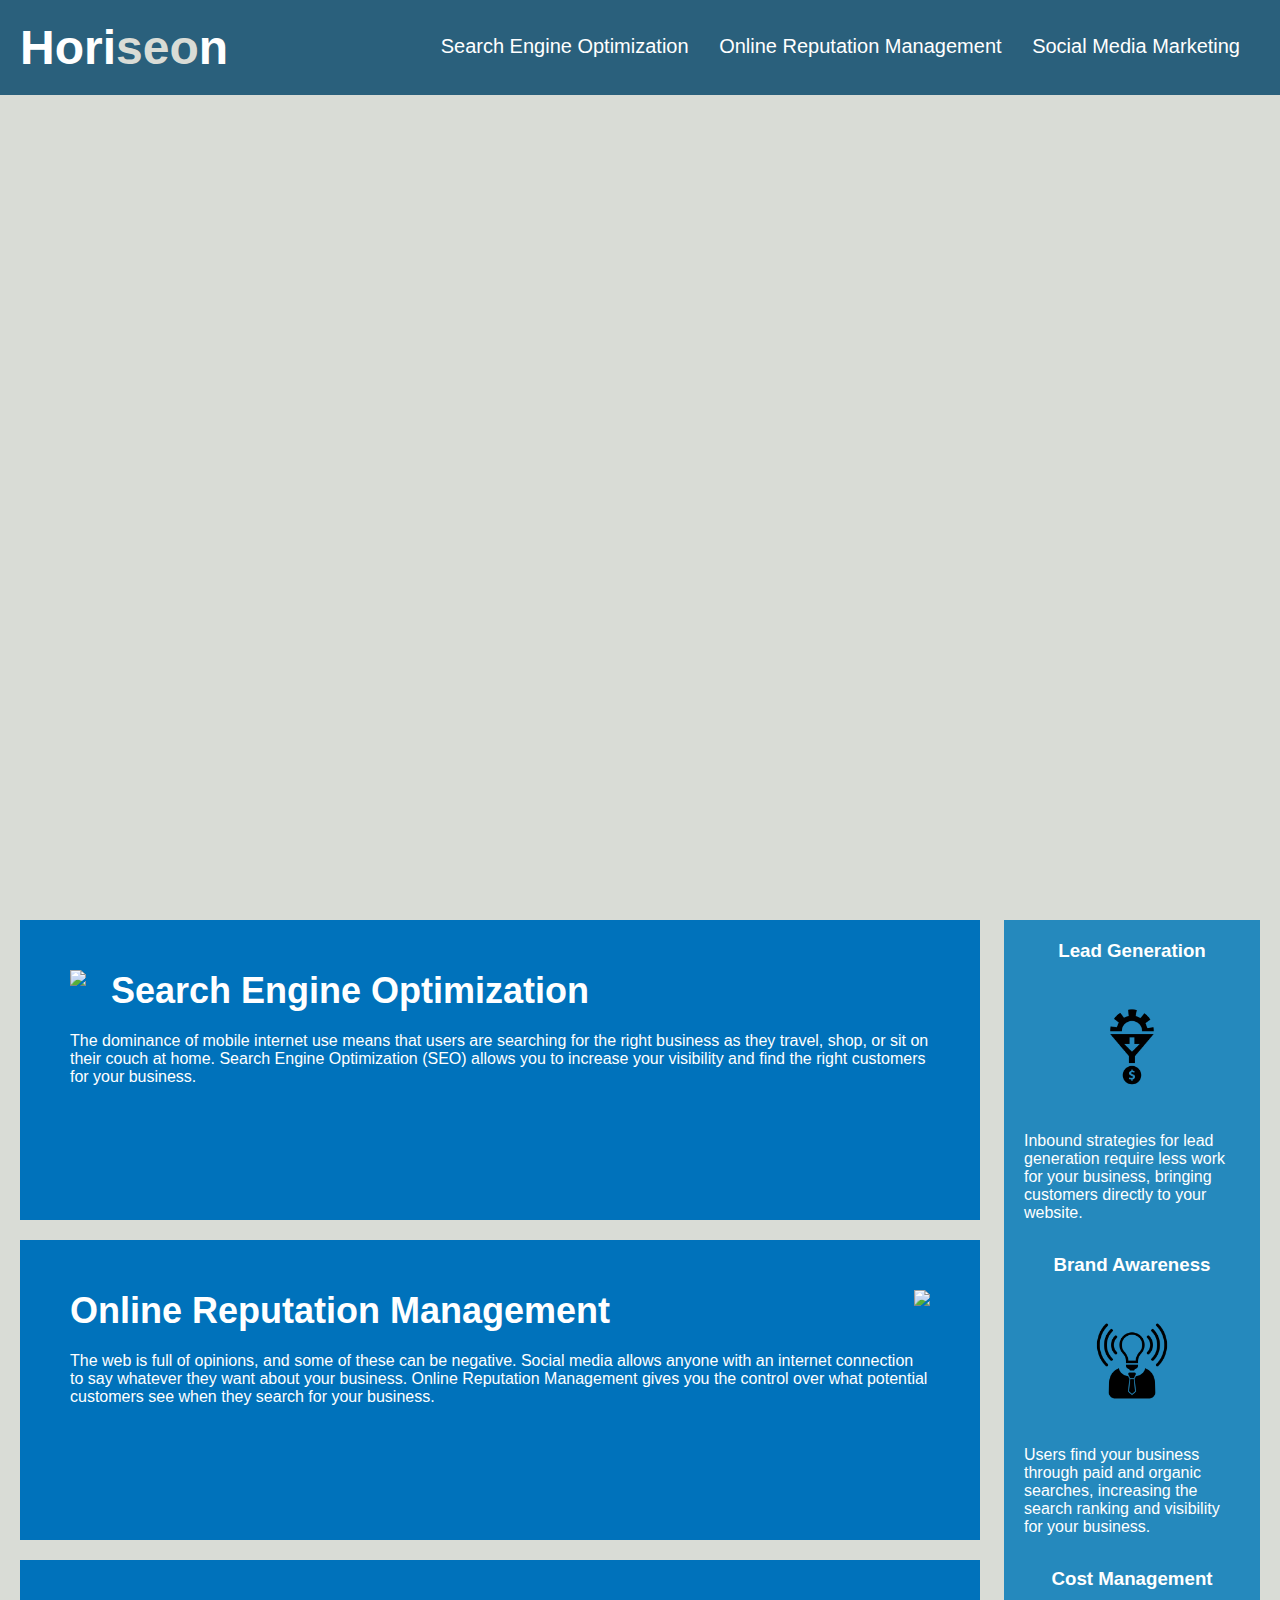
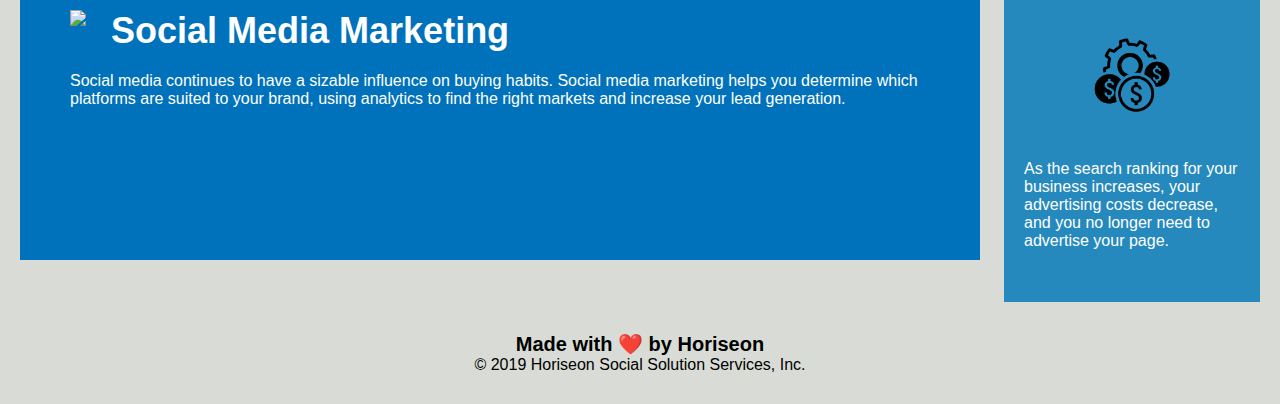
==== index.html @ fb378182 "Organized files" ====
<!DOCTYPE html>
<html lang="en-us">

<head>
    <meta charset="UTF-8" />
    <!--*Changed the title of the website*-->
    <title>Horiseon</title>
    <!--Changed order of the head-->
    <link rel="stylesheet" href="./assets/css/style.css">
</head>

<!--Organized the body to look less cluttered-->
<body>
    <div class="header">
        <h1>Hori<span class="seo">seo</span>n</h1>
        <div>
            <ul>
                <li>
                    <a href="#search-engine-optimization">Search Engine Optimization</a>
                </li>

                <li>
                    <a href="#online-reputation-management">Online Reputation Management</a>
                </li>

                <li>
                    <a href="#social-media-marketing">Social Media Marketing</a>
                </li>
            </ul>
        </div>
    </div>

    <div class="hero"></div>

    <div class="content">
        <div class="search-engine-optimization">
            <img src="./assets/images/search-engine-optimization.jpg" class="float-left" />
            <h2>Search Engine Optimization</h2>
            <p>
                The dominance of mobile internet use means that users are searching for the right business as they travel, shop, or sit on their couch at home. Search Engine Optimization (SEO) allows you to increase your visibility and find the right customers for your business.
            </p>
        </div>

        <div id="online-reputation-management" class="online-reputation-management">
            <img src="./assets/images/online-reputation-management.jpg" class="float-right" />
            <h2>Online Reputation Management</h2>
            <p>
                The web is full of opinions, and some of these can be negative. Social media allows anyone with an internet connection to say whatever they want about your business. Online Reputation Management gives you the control over what potential customers see when they search for your business.
            </p>
        </div>

        <div id="social-media-marketing" class="social-media-marketing">
            <img src="./assets/images/social-media-marketing.jpg" class="float-left" />
            <h2>Social Media Marketing</h2>
            <p>
                Social media continues to have a sizable influence on buying habits. Social media marketing helps you determine which platforms are suited to your brand, using analytics to find the right markets and increase your lead generation.
            </p>
        </div>
    </div>
    
    <div class="benefits">
        <div class="benefit-lead">
            <h3>Lead Generation</h3>
            <img src="./assets/images/lead-generation.png" />
            <p>
                Inbound strategies for lead generation require less work for your business, bringing customers directly to your website.
            </p>
        </div>

        <div class="benefit-brand">
            <h3>Brand Awareness</h3>
            <img src="./assets/images/brand-awareness.png" />
            <p>
                Users find your business through paid and organic searches, increasing the search ranking and visibility for your business.
            </p>
        </div>

        <div class="benefit-cost">
            <h3>Cost Management</h3>
            <img src="./assets/images/cost-management.png" />
            <p>
                As the search ranking for your business increases, your advertising costs decrease, and you no longer need to advertise your page.
            </p>
        </div>
    </div>

    <div class="footer">
        <h2>Made with ❤️️ by Horiseon</h2>
        <p>
            &copy; 2019 Horiseon Social Solution Services, Inc.
        </p>
    </div>
</body>

</html>
---- assets/css/style.css ----
* {
    box-sizing: border-box;
    padding: 0;
    margin: 0;
}

body {
    background-color: #d9dcd6;
}

.header {
    padding: 20px;
    font-family: 'Trebuchet MS', 'Lucida Sans Unicode', 'Lucida Grande', 'Lucida Sans', Arial, sans-serif;
    background-color: #2a607c;
    color: #ffffff;
}

.header h1 {
    display: inline-block;
    font-size: 48px;
}

.header h1 .seo {
    color: #d9dcd6;
}

.header div {
    padding-top: 15px;
    margin-right: 20px;
    float: right;
    font-family: 'Gill Sans', 'Gill Sans MT', Calibri, 'Trebuchet MS', sans-serif;
    font-size: 20px;
}

.header div ul {
    list-style-type: none;
}

.header div ul li {
    display: inline-block;
    margin-left: 25px;
}

a {
    color: #ffffff;
    text-decoration: none;
}

p {
    font-size: 16px;
}

.hero {
    height: 800px;
    width: 100%;
    margin-bottom: 25px;
    background-image: url("../images/digital-marketing-meeting.jpg");
    background-size: cover;
    background-position: center;
}

.float-left {
    float: left;
    margin-right: 25px;
}

.float-right {
    float: right;
    margin-left: 25px;
}

.content {
    width: 75%;
    display: inline-block;
    margin-left: 20px;
}

.benefits {
    margin-right: 20px;
    padding: 20px;
    clear: both;
    float: right;
    width: 20%;
    height: 100%;
    font-family: 'Gill Sans', 'Gill Sans MT', Calibri, 'Trebuchet MS', sans-serif;
    background-color: #2589bd;
}

/*combined classes to optimize code */
.benefit-lead,
.benefit-brand,
.benefit-cost {
    margin-bottom: 32px;
    color: #ffffff;
}

/*Code optimzed by yours truly by combined classes*/
.benefit-lead h3,
.benefit-brand h3,
.benefit-cost h3 {
    margin-bottom: 10px;
    text-align: center;
}

/*Combined classes bc of the repetitive styles*/
.benefit-lead img,
.benefit-brand img,
.benefit-cost img {
    display: block;
    margin: 10px auto;
    max-width: 150px;
}

/*Combined the classes bc they all had the same style*/
.search-engine-optimization,
.online-reputation-management,
.social-media-marketing {
    margin-bottom: 20px;
    padding: 50px;
    height: 300px;
    font-family: 'Gill Sans', 'Gill Sans MT', Calibri, 'Trebuchet MS', sans-serif;
    background-color: #0072bb;
    color: #ffffff;
}

/*Combined the classes bc they all had the same style. Again*/
.search-engine-optimization img,
.online-reputation-management img,
.social-media-marketing img {
    max-height: 200px;
}

/*Combined the classes bc I love optimizing code and the lack of optimization was making me sad*/
.search-engine-optimization h2,
.online-reputation-management h2,
.social-media-marketing h2 {
    margin-bottom: 20px;
    font-size: 36px;
}

.footer {
    padding: 30px;
    clear: both;
    font-family: 'Trebuchet MS', 'Lucida Sans Unicode', 'Lucida Grande', 'Lucida Sans', Arial, sans-serif;
    text-align: center;
}

.footer h2 {
    font-size: 20px;
}
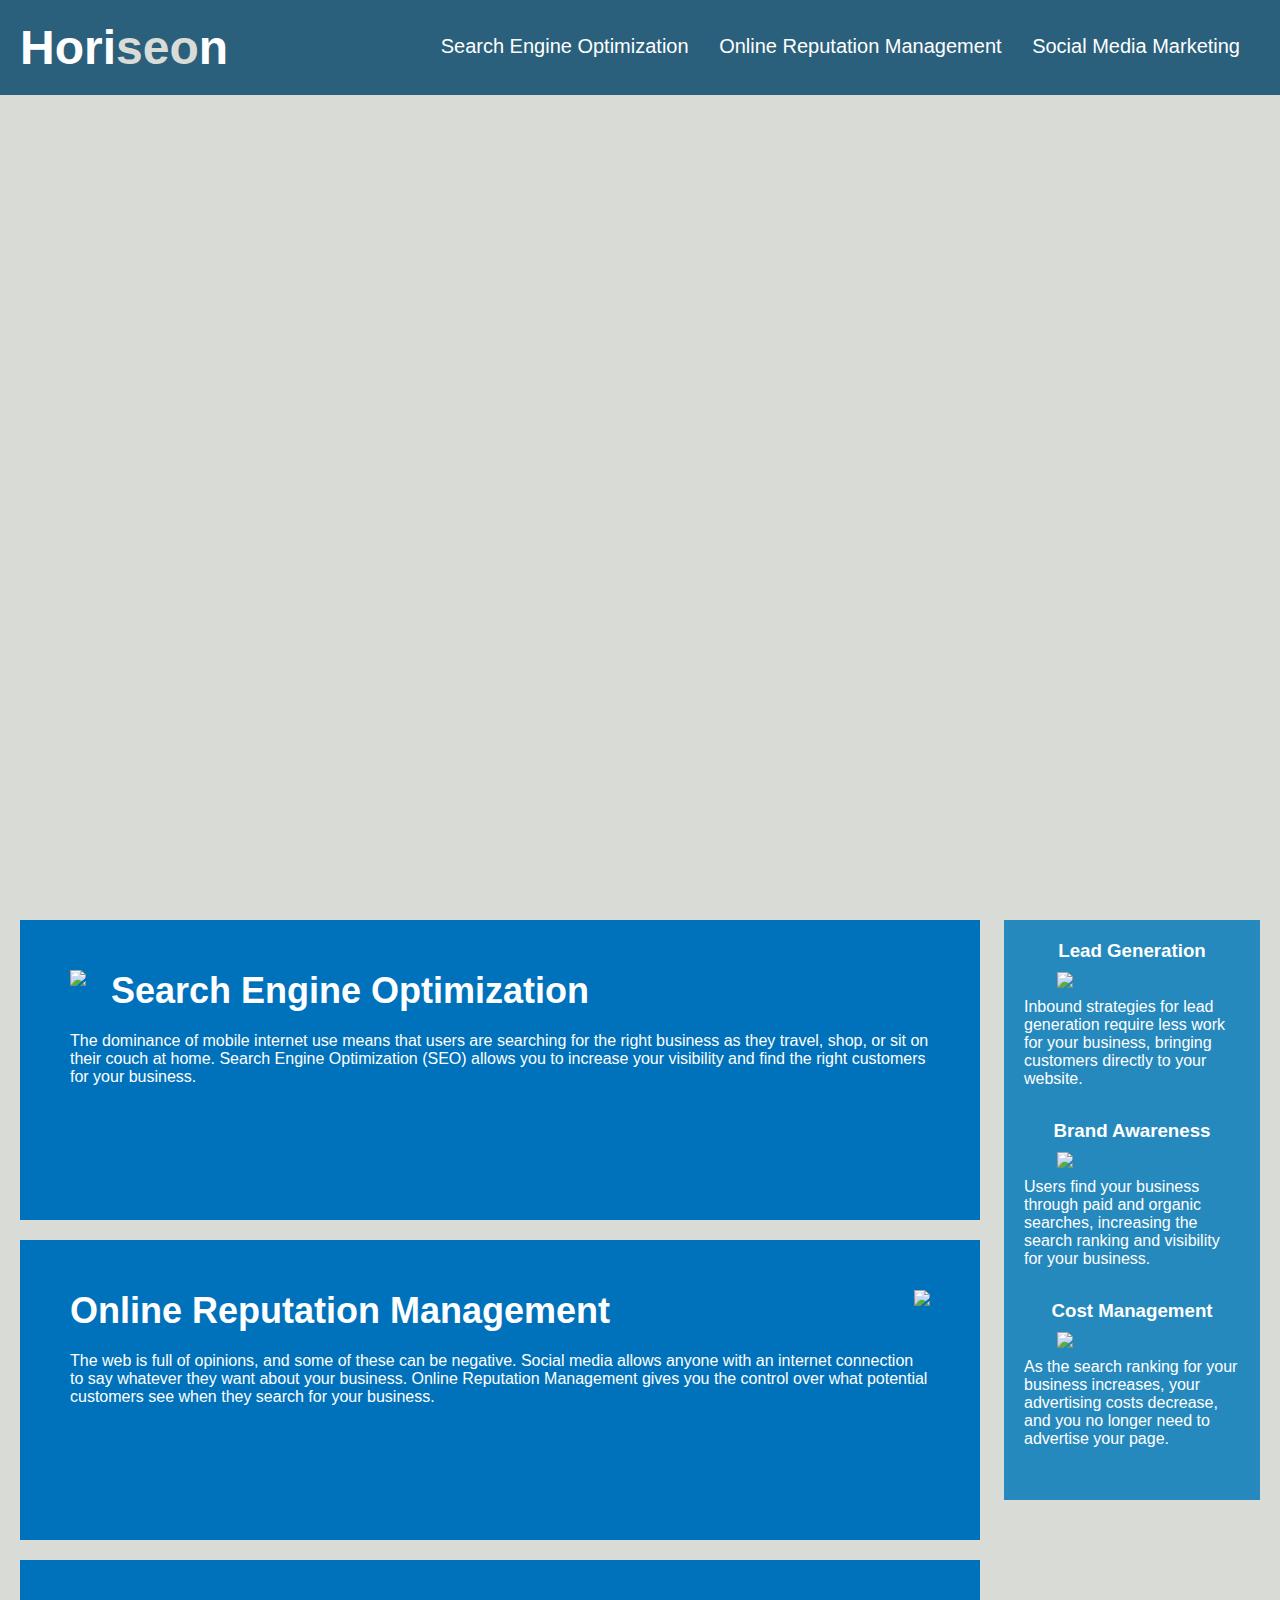
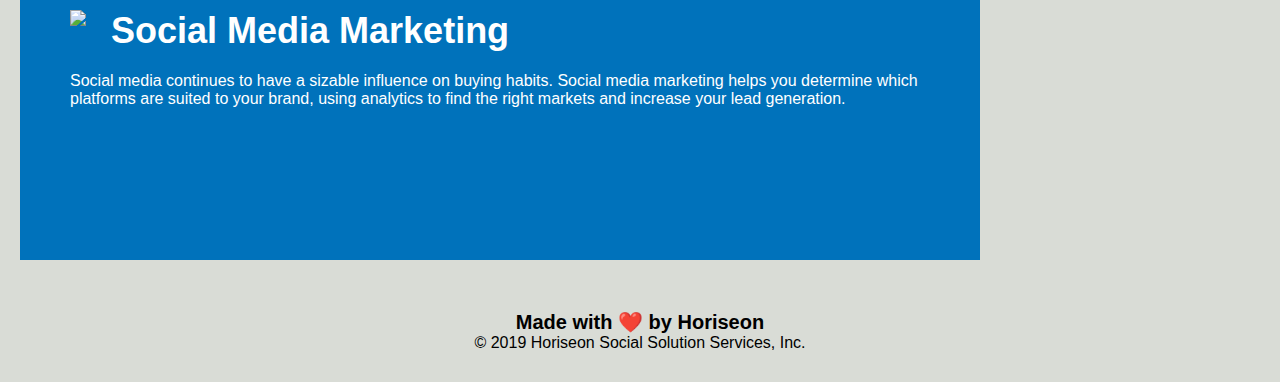
==== commit b9e92a42: "Redid the css link" ====
--- a/index.html
+++ b/index.html
@@ -6,7 +6,7 @@
     <!--*Changed the title of the website*-->
     <title>Horiseon</title>
     <!--Changed order of the head-->
-    <link rel="stylesheet" href="./assets/css/style.css">
+    <link rel="stylesheet" href="style.css">
 </head>
 
 <!--Organized the body to look less cluttered-->
--- a/style.css
+++ b/style.css
@@ -0,0 +1,150 @@
+* {
+    box-sizing: border-box;
+    padding: 0;
+    margin: 0;
+}
+
+body {
+    background-color: #d9dcd6;
+}
+
+.header {
+    padding: 20px;
+    font-family: 'Trebuchet MS', 'Lucida Sans Unicode', 'Lucida Grande', 'Lucida Sans', Arial, sans-serif;
+    background-color: #2a607c;
+    color: #ffffff;
+}
+
+.header h1 {
+    display: inline-block;
+    font-size: 48px;
+}
+
+.header h1 .seo {
+    color: #d9dcd6;
+}
+
+.header div {
+    padding-top: 15px;
+    margin-right: 20px;
+    float: right;
+    font-family: 'Gill Sans', 'Gill Sans MT', Calibri, 'Trebuchet MS', sans-serif;
+    font-size: 20px;
+}
+
+.header div ul {
+    list-style-type: none;
+}
+
+.header div ul li {
+    display: inline-block;
+    margin-left: 25px;
+}
+
+a {
+    color: #ffffff;
+    text-decoration: none;
+}
+
+p {
+    font-size: 16px;
+}
+
+.hero {
+    height: 800px;
+    width: 100%;
+    margin-bottom: 25px;
+    background-image: url("../images/digital-marketing-meeting.jpg");
+    background-size: cover;
+    background-position: center;
+}
+
+.float-left {
+    float: left;
+    margin-right: 25px;
+}
+
+.float-right {
+    float: right;
+    margin-left: 25px;
+}
+
+.content {
+    width: 75%;
+    display: inline-block;
+    margin-left: 20px;
+}
+
+.benefits {
+    margin-right: 20px;
+    padding: 20px;
+    clear: both;
+    float: right;
+    width: 20%;
+    height: 100%;
+    font-family: 'Gill Sans', 'Gill Sans MT', Calibri, 'Trebuchet MS', sans-serif;
+    background-color: #2589bd;
+}
+
+/*combined classes to optimize code */
+.benefit-lead,
+.benefit-brand,
+.benefit-cost {
+    margin-bottom: 32px;
+    color: #ffffff;
+}
+
+/*Code optimzed by yours truly by combined classes*/
+.benefit-lead h3,
+.benefit-brand h3,
+.benefit-cost h3 {
+    margin-bottom: 10px;
+    text-align: center;
+}
+
+/*Combined classes bc of the repetitive styles*/
+.benefit-lead img,
+.benefit-brand img,
+.benefit-cost img {
+    display: block;
+    margin: 10px auto;
+    max-width: 150px;
+}
+
+/*Combined the classes bc they all had the same style*/
+.search-engine-optimization,
+.online-reputation-management,
+.social-media-marketing {
+    margin-bottom: 20px;
+    padding: 50px;
+    height: 300px;
+    font-family: 'Gill Sans', 'Gill Sans MT', Calibri, 'Trebuchet MS', sans-serif;
+    background-color: #0072bb;
+    color: #ffffff;
+}
+
+/*Combined the classes bc they all had the same style. Again*/
+.search-engine-optimization img,
+.online-reputation-management img,
+.social-media-marketing img {
+    max-height: 200px;
+}
+
+/*Combined the classes bc I love optimizing code and the lack of optimization was making me sad*/
+.search-engine-optimization h2,
+.online-reputation-management h2,
+.social-media-marketing h2 {
+    margin-bottom: 20px;
+    font-size: 36px;
+}
+
+.footer {
+    padding: 30px;
+    clear: both;
+    font-family: 'Trebuchet MS', 'Lucida Sans Unicode', 'Lucida Grande', 'Lucida Sans', Arial, sans-serif;
+    text-align: center;
+}
+
+.footer h2 {
+    font-size: 20px;
+}
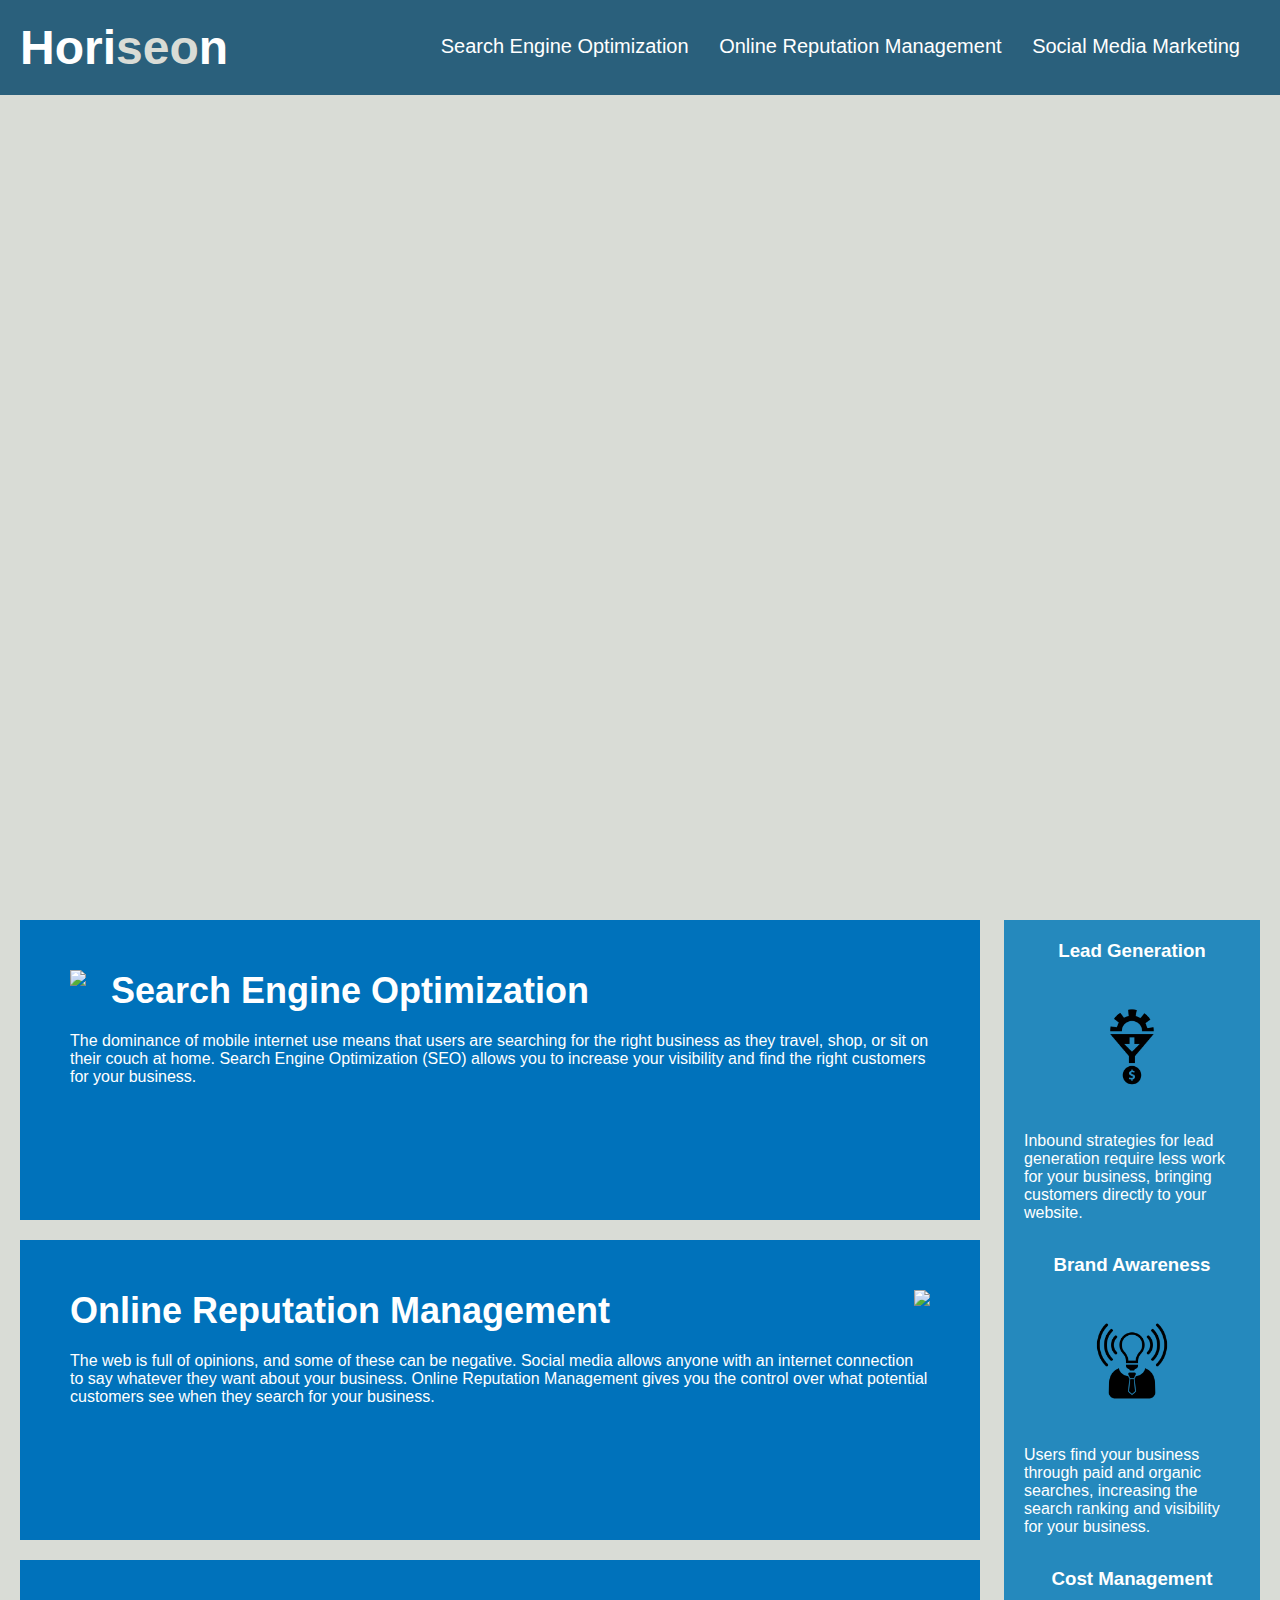
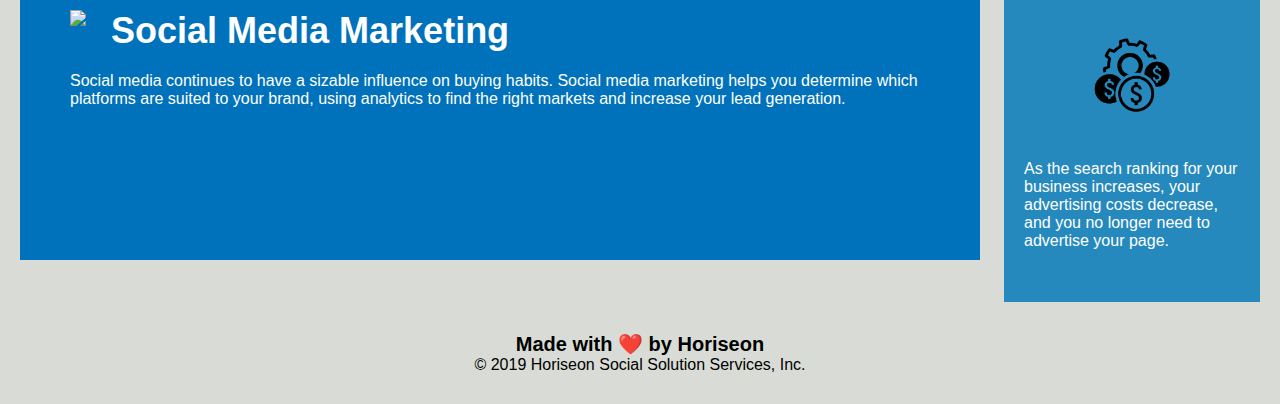
==== commit 8999a83d: "Fixed image problem" ====
--- a/index.html
+++ b/index.html
@@ -34,7 +34,7 @@
 
     <div class="content">
         <div class="search-engine-optimization">
-            <img src="./assets/images/search-engine-optimization.jpg" class="float-left" />
+            <img src="search-engine-optimization.jpg" class="float-left" />
             <h2>Search Engine Optimization</h2>
             <p>
                 The dominance of mobile internet use means that users are searching for the right business as they travel, shop, or sit on their couch at home. Search Engine Optimization (SEO) allows you to increase your visibility and find the right customers for your business.
@@ -42,7 +42,7 @@
         </div>
 
         <div id="online-reputation-management" class="online-reputation-management">
-            <img src="./assets/images/online-reputation-management.jpg" class="float-right" />
+            <img src="online-reputation-management.jpg" class="float-right" />
             <h2>Online Reputation Management</h2>
             <p>
                 The web is full of opinions, and some of these can be negative. Social media allows anyone with an internet connection to say whatever they want about your business. Online Reputation Management gives you the control over what potential customers see when they search for your business.
@@ -50,7 +50,7 @@
         </div>
 
         <div id="social-media-marketing" class="social-media-marketing">
-            <img src="./assets/images/social-media-marketing.jpg" class="float-left" />
+            <img src="social-media-marketing.jpg" class="float-left" />
             <h2>Social Media Marketing</h2>
             <p>
                 Social media continues to have a sizable influence on buying habits. Social media marketing helps you determine which platforms are suited to your brand, using analytics to find the right markets and increase your lead generation.
@@ -61,7 +61,7 @@
     <div class="benefits">
         <div class="benefit-lead">
             <h3>Lead Generation</h3>
-            <img src="./assets/images/lead-generation.png" />
+            <img src="lead-generation.png" />
             <p>
                 Inbound strategies for lead generation require less work for your business, bringing customers directly to your website.
             </p>
@@ -69,7 +69,7 @@
 
         <div class="benefit-brand">
             <h3>Brand Awareness</h3>
-            <img src="./assets/images/brand-awareness.png" />
+            <img src="brand-awareness.png" />
             <p>
                 Users find your business through paid and organic searches, increasing the search ranking and visibility for your business.
             </p>
@@ -77,7 +77,7 @@
 
         <div class="benefit-cost">
             <h3>Cost Management</h3>
-            <img src="./assets/images/cost-management.png" />
+            <img src="cost-management.png" />
             <p>
                 As the search ranking for your business increases, your advertising costs decrease, and you no longer need to advertise your page.
             </p>
--- a/style.css
+++ b/style.css
@@ -54,7 +54,7 @@
     height: 800px;
     width: 100%;
     margin-bottom: 25px;
-    background-image: url("../images/digital-marketing-meeting.jpg");
+    background-image: url("digital-marketing-meeting.jpg");
     background-size: cover;
     background-position: center;
 }
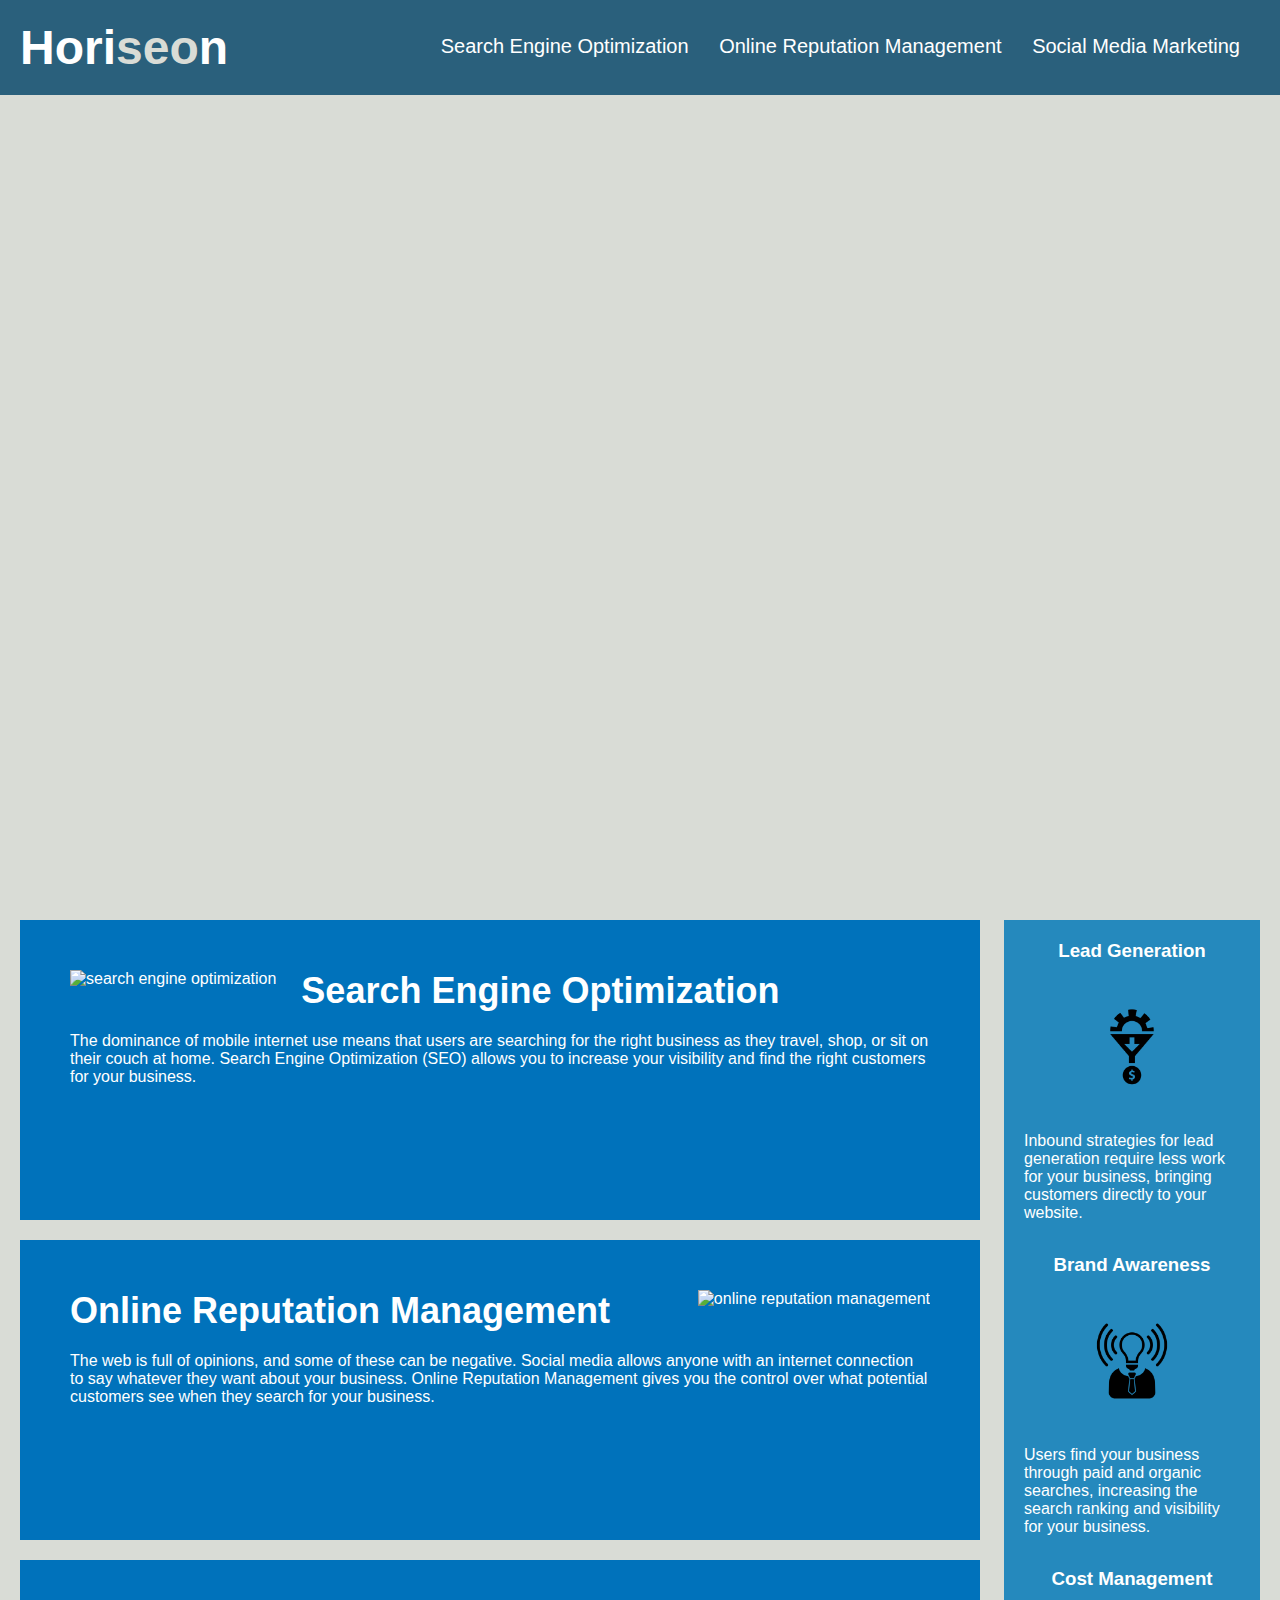
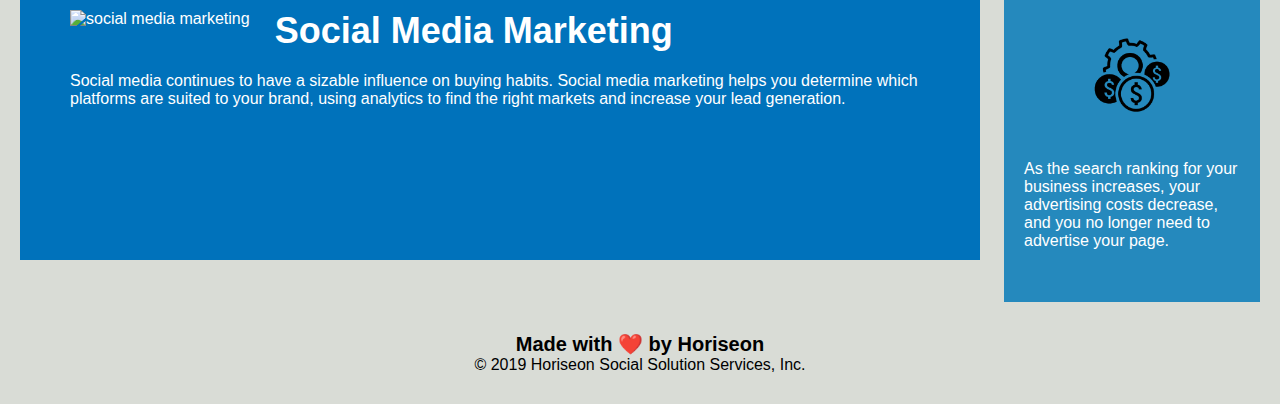
==== commit 67282054: "Edits" ====
--- a/index.html
+++ b/index.html
@@ -3,13 +3,14 @@
 
 <head>
     <meta charset="UTF-8" />
+    <!--Changed order of the head-->
+    <link rel="stylesheet" href="style.css">
     <!--*Changed the title of the website*-->
     <title>Horiseon</title>
-    <!--Changed order of the head-->
-    <link rel="stylesheet" href="style.css">
 </head>
 
 <!--Organized the body to look less cluttered-->
+
 <body>
     <div class="header">
         <h1>Hori<span class="seo">seo</span>n</h1>
@@ -34,52 +35,61 @@
 
     <div class="content">
         <div class="search-engine-optimization">
-            <img src="search-engine-optimization.jpg" class="float-left" />
+            <img src="search-engine-optimization.jpg" class="float-left" alt="search engine optimization" />
             <h2>Search Engine Optimization</h2>
             <p>
-                The dominance of mobile internet use means that users are searching for the right business as they travel, shop, or sit on their couch at home. Search Engine Optimization (SEO) allows you to increase your visibility and find the right customers for your business.
+                The dominance of mobile internet use means that users are searching for the right business as they
+                travel, shop, or sit on their couch at home. Search Engine Optimization (SEO) allows you to increase
+                your visibility and find the right customers for your business.
             </p>
         </div>
 
         <div id="online-reputation-management" class="online-reputation-management">
-            <img src="online-reputation-management.jpg" class="float-right" />
+            <img src="online-reputation-management.jpg" class="float-right" alt="online reputation management" />
             <h2>Online Reputation Management</h2>
             <p>
-                The web is full of opinions, and some of these can be negative. Social media allows anyone with an internet connection to say whatever they want about your business. Online Reputation Management gives you the control over what potential customers see when they search for your business.
+                The web is full of opinions, and some of these can be negative. Social media allows anyone with an
+                internet connection to say whatever they want about your business. Online Reputation Management gives
+                you the control over what potential customers see when they search for your business.
             </p>
         </div>
 
         <div id="social-media-marketing" class="social-media-marketing">
-            <img src="social-media-marketing.jpg" class="float-left" />
+            <img src="social-media-marketing.jpg" class="float-left" alt="social media marketing" />
             <h2>Social Media Marketing</h2>
             <p>
-                Social media continues to have a sizable influence on buying habits. Social media marketing helps you determine which platforms are suited to your brand, using analytics to find the right markets and increase your lead generation.
+                Social media continues to have a sizable influence on buying habits. Social media marketing helps you
+                determine which platforms are suited to your brand, using analytics to find the right markets and
+                increase your lead generation.
             </p>
         </div>
     </div>
-    
+
     <div class="benefits">
         <div class="benefit-lead">
             <h3>Lead Generation</h3>
-            <img src="lead-generation.png" />
+            <img src="lead-generation.png" alt="lead generation" />
             <p>
-                Inbound strategies for lead generation require less work for your business, bringing customers directly to your website.
+                Inbound strategies for lead generation require less work for your business, bringing customers directly
+                to your website.
             </p>
         </div>
 
         <div class="benefit-brand">
             <h3>Brand Awareness</h3>
-            <img src="brand-awareness.png" />
+            <img src="brand-awareness.png" alt="brand awareness" />
             <p>
-                Users find your business through paid and organic searches, increasing the search ranking and visibility for your business.
+                Users find your business through paid and organic searches, increasing the search ranking and visibility
+                for your business.
             </p>
         </div>
 
         <div class="benefit-cost">
             <h3>Cost Management</h3>
-            <img src="cost-management.png" />
+            <img src="cost-management.png" alt="cost management" />
             <p>
-                As the search ranking for your business increases, your advertising costs decrease, and you no longer need to advertise your page.
+                As the search ranking for your business increases, your advertising costs decrease, and you no longer
+                need to advertise your page.
             </p>
         </div>
     </div>
@@ -92,4 +102,4 @@
     </div>
 </body>
 
-</html>
+</html>